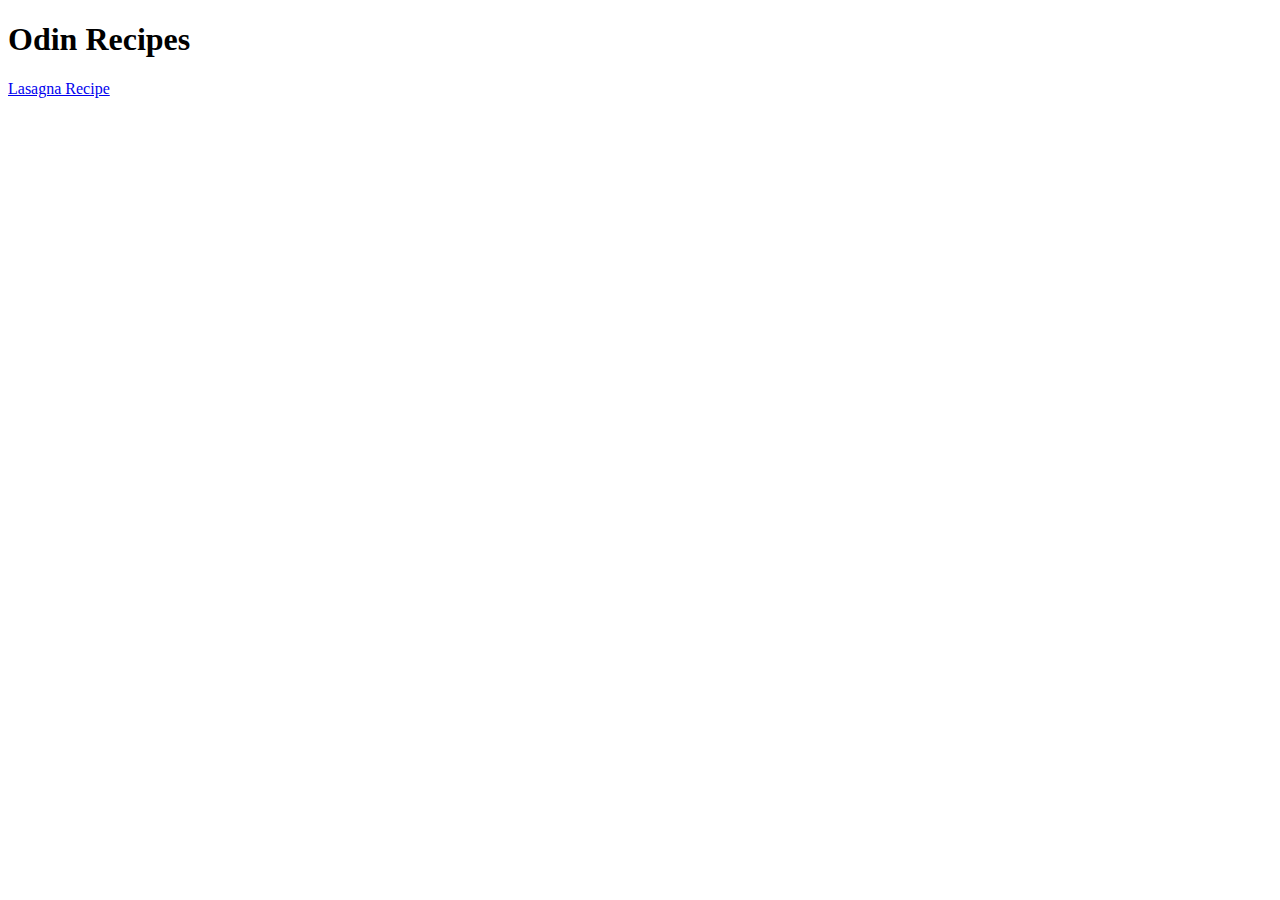
==== index.html @ 919e4e25 "Commit README, index and lasagna V0" ====
<!DOCTYPE html>
<html lang="en">
<head>
    <meta charset="UTF-8">
    <meta name="viewport" content="width=device-width, initial-scale=1.0">
    <title>Odin project recipes</title>
</head>
<body>
    <h1>Odin Recipes</h1>
    <a href="recipes/lasagna.html">Lasagna Recipe</a>
</body>
</html>
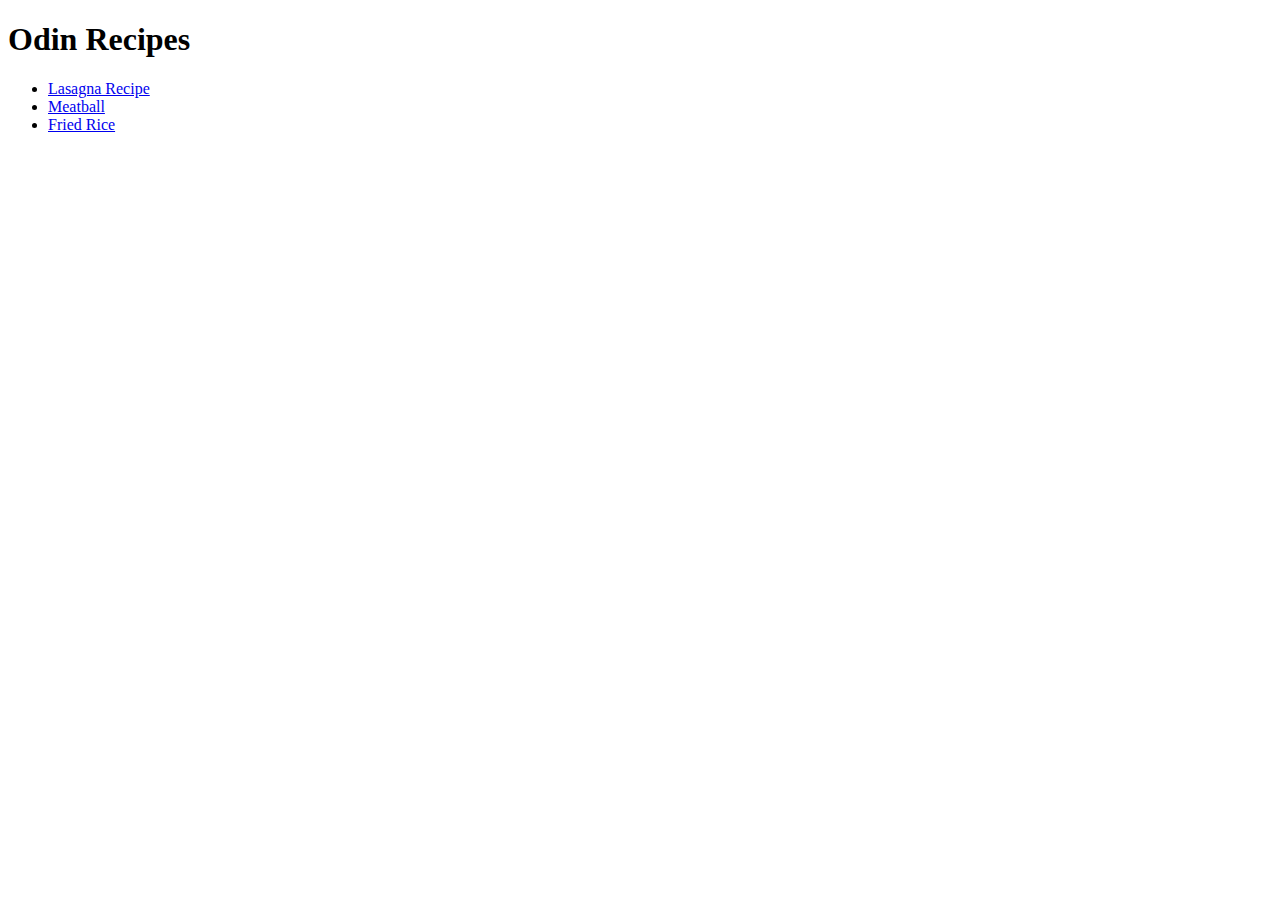
==== commit 8da9147a: "index.html add two links" ====
--- a/index.html
+++ b/index.html
@@ -7,6 +7,10 @@
 </head>
 <body>
     <h1>Odin Recipes</h1>
-    <a href="recipes/lasagna.html">Lasagna Recipe</a>
+    <ul>
+        <li><a href="recipes/lasagna.html">Lasagna Recipe</a></li>
+        <li><a href="recipes/meatball.html">Meatball</a></li>
+        <li><a href="recipes/friedrice.html">Fried Rice</a></li>
+    </ul>
 </body>
 </html>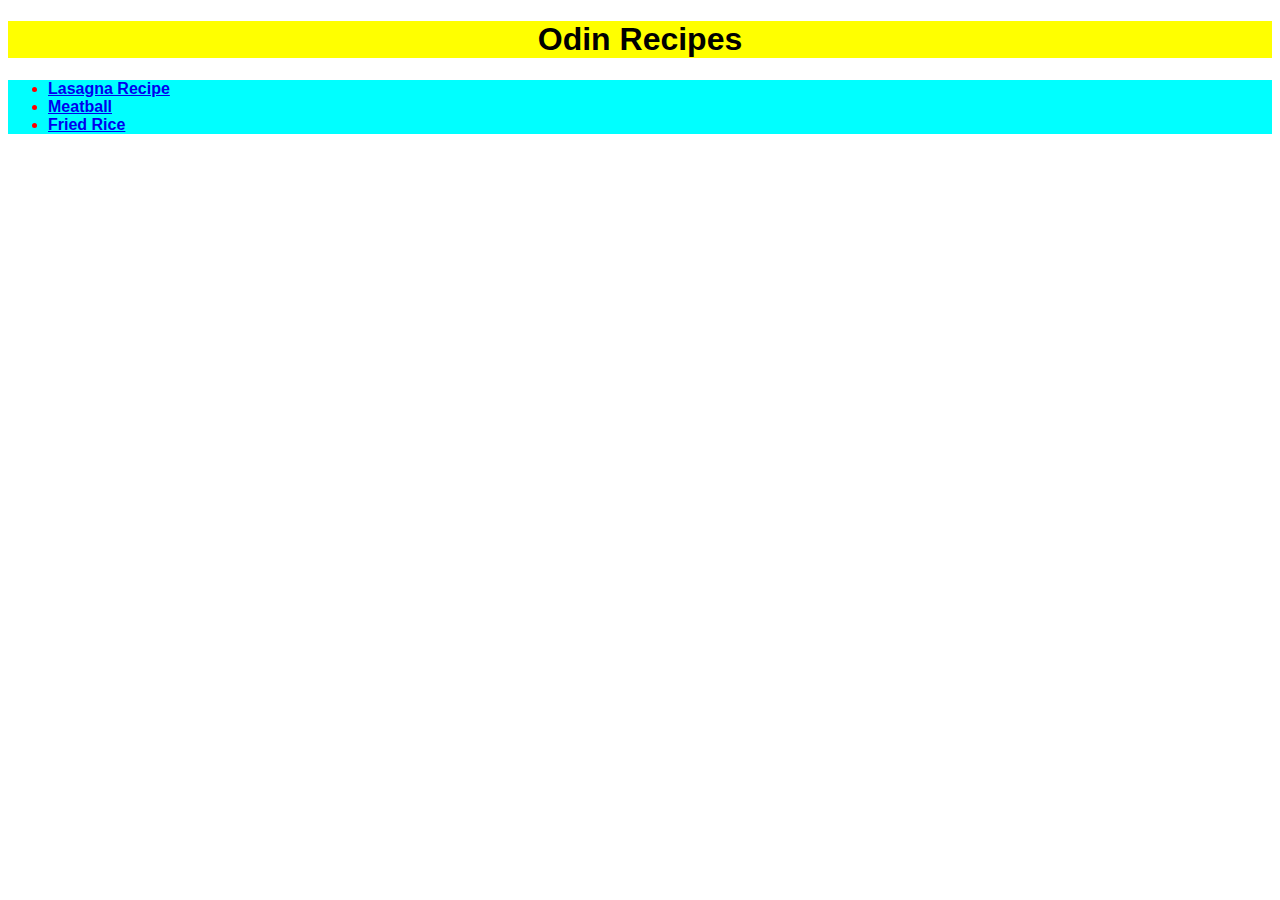
==== commit ace72598: "add CSS files update files include CSS" ====
--- a/index.html
+++ b/index.html
@@ -4,10 +4,11 @@
     <meta charset="UTF-8">
     <meta name="viewport" content="width=device-width, initial-scale=1.0">
     <title>Odin project recipes</title>
+    <link rel="stylesheet" href="styles.css">
 </head>
 <body>
     <h1>Odin Recipes</h1>
-    <ul>
+    <ul class="list1">
         <li><a href="recipes/lasagna.html">Lasagna Recipe</a></li>
         <li><a href="recipes/meatball.html">Meatball</a></li>
         <li><a href="recipes/friedrice.html">Fried Rice</a></li>
--- a/styles.css
+++ b/styles.css
@@ -0,0 +1,5 @@
+H1 {background-color: yellow; font-family: Arial, Helvetica, sans-serif;text-align: center;}
+H2 {background-color: orange; font-family: Arial, Helvetica, sans-serif;}
+p {background-color: burlywood; font-family: 'Times New Roman', Times, serif;}
+.list1 {background-color: aqua; font-family:Arial, Helvetica, sans-serif; color: red; font-weight: 800;}
+.list2 {background-color: purple; font-family:Arial, Helvetica, sans-serif; color: yellow; font-weight: 800;}